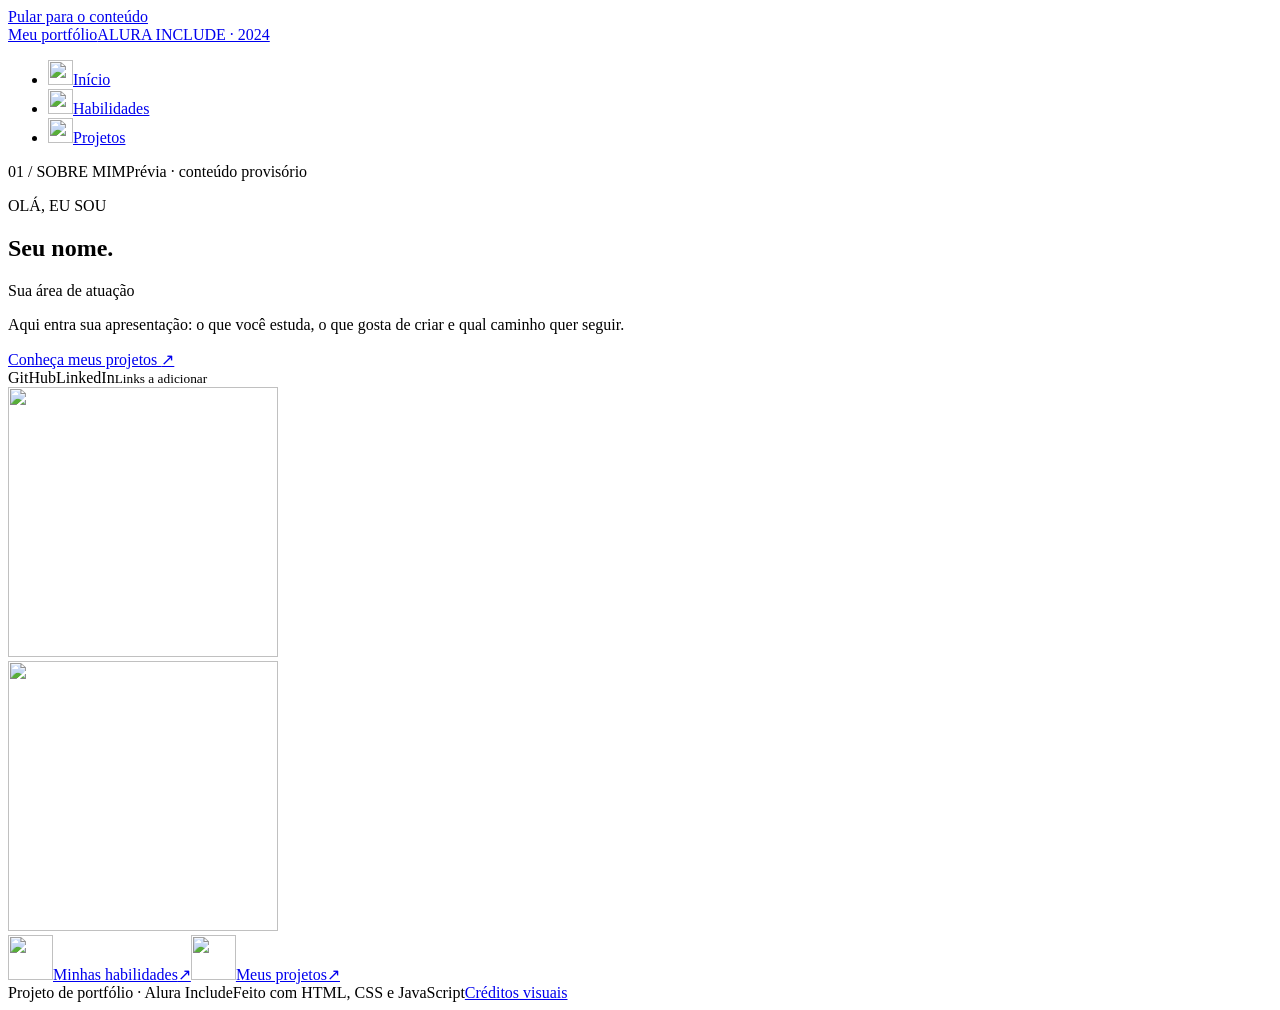
==== index.html @ 52108a29 "Add files via upload" ====
<!doctype html>
<html lang="pt-BR">
<head>
  <meta charset="utf-8"><meta name="viewport" content="width=device-width, initial-scale=1">
  <meta name="description" content="Portfólio pessoal — apresentação, habilidades e projetos.">
  <title>Início · Meu portfólio</title>
  <link rel="icon" href="assets/favicon.svg" type="image/svg+xml">
  <link rel="stylesheet" href="css/style.css"><link rel="stylesheet" href="css/aero.css"><script src="js/main.js" defer></script>
</head>
<body>
  <a class="skip-link" href="#conteudo">Pular para o conteúdo</a>
  <div class="ambient" aria-hidden="true"></div>
  <div class="site-shell">
    <header class="site-header">
      <a class="brand" href="index.html" aria-label="Meu portfólio — início"><span class="brand-orb" aria-hidden="true"></span><span>Meu portfólio<span class="brand-sub">ALURA INCLUDE · 2024</span></span></a>
      <button class="menu-toggle" aria-expanded="false" aria-controls="main-nav" hidden>Menu <span aria-hidden="true">☰</span></button>
      <nav id="main-nav" aria-label="Navegação principal"><ul><li><a href="index.html" aria-current="page"><img class="nav-icon" src="assets/home.png" width="25" height="25" alt="">Início</a></li><li><a href="habilidades.html"><img class="nav-icon" src="assets/skills.png" width="25" height="25" alt="">Habilidades</a></li><li><a href="projetos.html"><img class="nav-icon" src="assets/folder.png" width="25" height="25" alt="">Projetos</a></li></ul></nav>
    </header>
    <main id="conteudo" class="glass-panel home-panel">
      <div class="panel-top"><span>01 / SOBRE MIM</span><span class="draft-label">Prévia · conteúdo provisório</span></div>
      <div class="home-content">
        <section class="intro" aria-labelledby="page-title">
          <p class="eyebrow">OLÁ, EU SOU</p>
          <h1 id="page-title">Seu nome<span class="accent">.</span></h1>
          <p class="role placeholder">Sua área de atuação</p>
          <p class="intro-copy placeholder">Aqui entra sua apresentação: o que você estuda, o que gosta de criar e qual caminho quer seguir.</p>
          <a class="aero-button" href="projetos.html">Conheça meus projetos <span aria-hidden="true">↗</span></a>
          <div class="social-pending"><span>GitHub</span><span>LinkedIn</span><small>Links a adicionar</small></div>
        </section>
        <div class="aero-showcase" aria-hidden="true"><div class="showcase-halo"></div><img class="hero-globe" src="assets/globe.png" width="270" height="270" alt=""><div class="hero-reflection"><img src="assets/globe.png" width="270" height="270" alt=""></div><div class="showcase-line"></div><span class="glass-bubble bubble-one"></span><span class="glass-bubble bubble-two"></span><span class="glass-bubble bubble-three"></span></div>
      </div>
      <div class="chapter-links"><a href="habilidades.html"><img class="chapter-icon" src="assets/skills.png" width="45" height="45" alt=""><span>Minhas habilidades</span><span aria-hidden="true">↗</span></a><a href="projetos.html"><img class="chapter-icon" src="assets/folder.png" width="45" height="45" alt=""><span>Meus projetos</span><span aria-hidden="true">↗</span></a></div>
    </main>
    <footer class="site-footer"><span>Projeto de portfólio · Alura Include</span><span class="footer-meta"><span>Feito com HTML, CSS e JavaScript</span><a href="creditos.html">Créditos visuais</a></span></footer>
  </div>
</body>
</html>
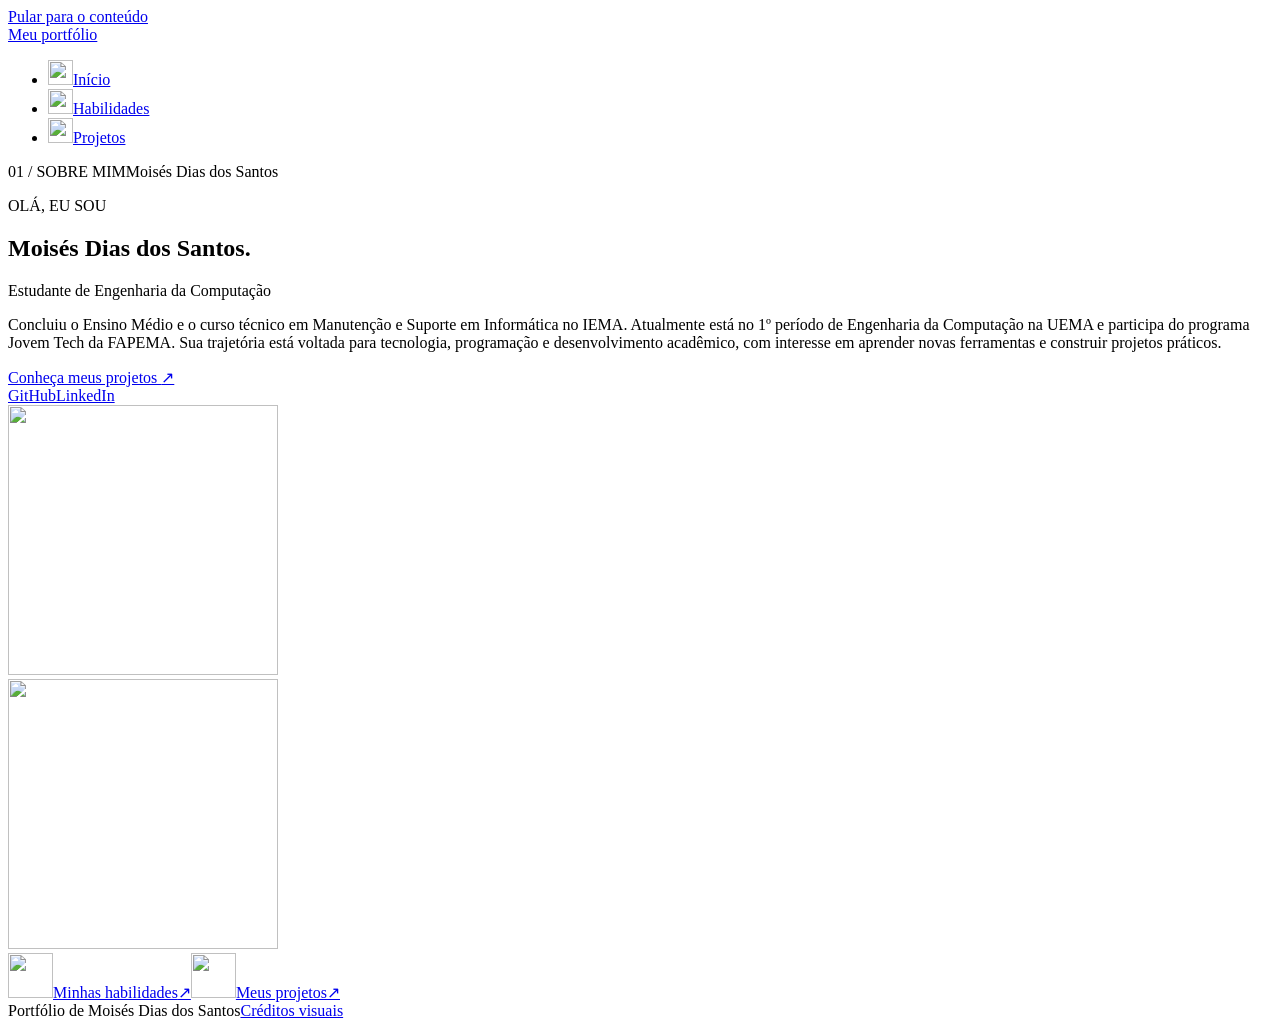
==== commit 626ca6de: "Atualiza apresentação e adiciona projetos de estudo" ====
--- a/index.html
+++ b/index.html
@@ -12,26 +12,26 @@
   <div class="ambient" aria-hidden="true"></div>
   <div class="site-shell">
     <header class="site-header">
-      <a class="brand" href="index.html" aria-label="Meu portfólio — início"><span class="brand-orb" aria-hidden="true"></span><span>Meu portfólio<span class="brand-sub">ALURA INCLUDE · 2024</span></span></a>
+      <a class="brand" href="index.html" aria-label="Meu portfólio — início"><span class="brand-orb" aria-hidden="true"></span><span>Meu portfólio</span></a>
       <button class="menu-toggle" aria-expanded="false" aria-controls="main-nav" hidden>Menu <span aria-hidden="true">☰</span></button>
       <nav id="main-nav" aria-label="Navegação principal"><ul><li><a href="index.html" aria-current="page"><img class="nav-icon" src="assets/home.png" width="25" height="25" alt="">Início</a></li><li><a href="habilidades.html"><img class="nav-icon" src="assets/skills.png" width="25" height="25" alt="">Habilidades</a></li><li><a href="projetos.html"><img class="nav-icon" src="assets/folder.png" width="25" height="25" alt="">Projetos</a></li></ul></nav>
     </header>
     <main id="conteudo" class="glass-panel home-panel">
-      <div class="panel-top"><span>01 / SOBRE MIM</span><span class="draft-label">Prévia · conteúdo provisório</span></div>
+      <div class="panel-top"><span>01 / SOBRE MIM</span><span class="draft-label">Moisés Dias dos Santos</span></div>
       <div class="home-content">
         <section class="intro" aria-labelledby="page-title">
           <p class="eyebrow">OLÁ, EU SOU</p>
-          <h1 id="page-title">Seu nome<span class="accent">.</span></h1>
-          <p class="role placeholder">Sua área de atuação</p>
-          <p class="intro-copy placeholder">Aqui entra sua apresentação: o que você estuda, o que gosta de criar e qual caminho quer seguir.</p>
+          <h1 id="page-title">Moisés Dias dos Santos<span class="accent">.</span></h1>
+          <p class="role">Estudante de Engenharia da Computação</p>
+          <p class="intro-copy">Concluiu o Ensino Médio e o curso técnico em Manutenção e Suporte em Informática no IEMA. Atualmente está no 1º período de Engenharia da Computação na UEMA e participa do programa Jovem Tech da FAPEMA. Sua trajetória está voltada para tecnologia, programação e desenvolvimento acadêmico, com interesse em aprender novas ferramentas e construir projetos práticos.</p>
           <a class="aero-button" href="projetos.html">Conheça meus projetos <span aria-hidden="true">↗</span></a>
-          <div class="social-pending"><span>GitHub</span><span>LinkedIn</span><small>Links a adicionar</small></div>
+          <div class="social-pending"><a href="https://github.com/" target="_blank" rel="noreferrer">GitHub</a><a href="https://www.linkedin.com/in/moises-dias-dos-santos-03a84b437/" target="_blank" rel="noreferrer">LinkedIn</a></div>
         </section>
         <div class="aero-showcase" aria-hidden="true"><div class="showcase-halo"></div><img class="hero-globe" src="assets/globe.png" width="270" height="270" alt=""><div class="hero-reflection"><img src="assets/globe.png" width="270" height="270" alt=""></div><div class="showcase-line"></div><span class="glass-bubble bubble-one"></span><span class="glass-bubble bubble-two"></span><span class="glass-bubble bubble-three"></span></div>
       </div>
       <div class="chapter-links"><a href="habilidades.html"><img class="chapter-icon" src="assets/skills.png" width="45" height="45" alt=""><span>Minhas habilidades</span><span aria-hidden="true">↗</span></a><a href="projetos.html"><img class="chapter-icon" src="assets/folder.png" width="45" height="45" alt=""><span>Meus projetos</span><span aria-hidden="true">↗</span></a></div>
     </main>
-    <footer class="site-footer"><span>Projeto de portfólio · Alura Include</span><span class="footer-meta"><span>Feito com HTML, CSS e JavaScript</span><a href="creditos.html">Créditos visuais</a></span></footer>
+    <footer class="site-footer"><span>Portfólio de Moisés Dias dos Santos</span><span class="footer-meta"><a href="creditos.html">Créditos visuais</a></span></footer>
   </div>
 </body>
 </html>
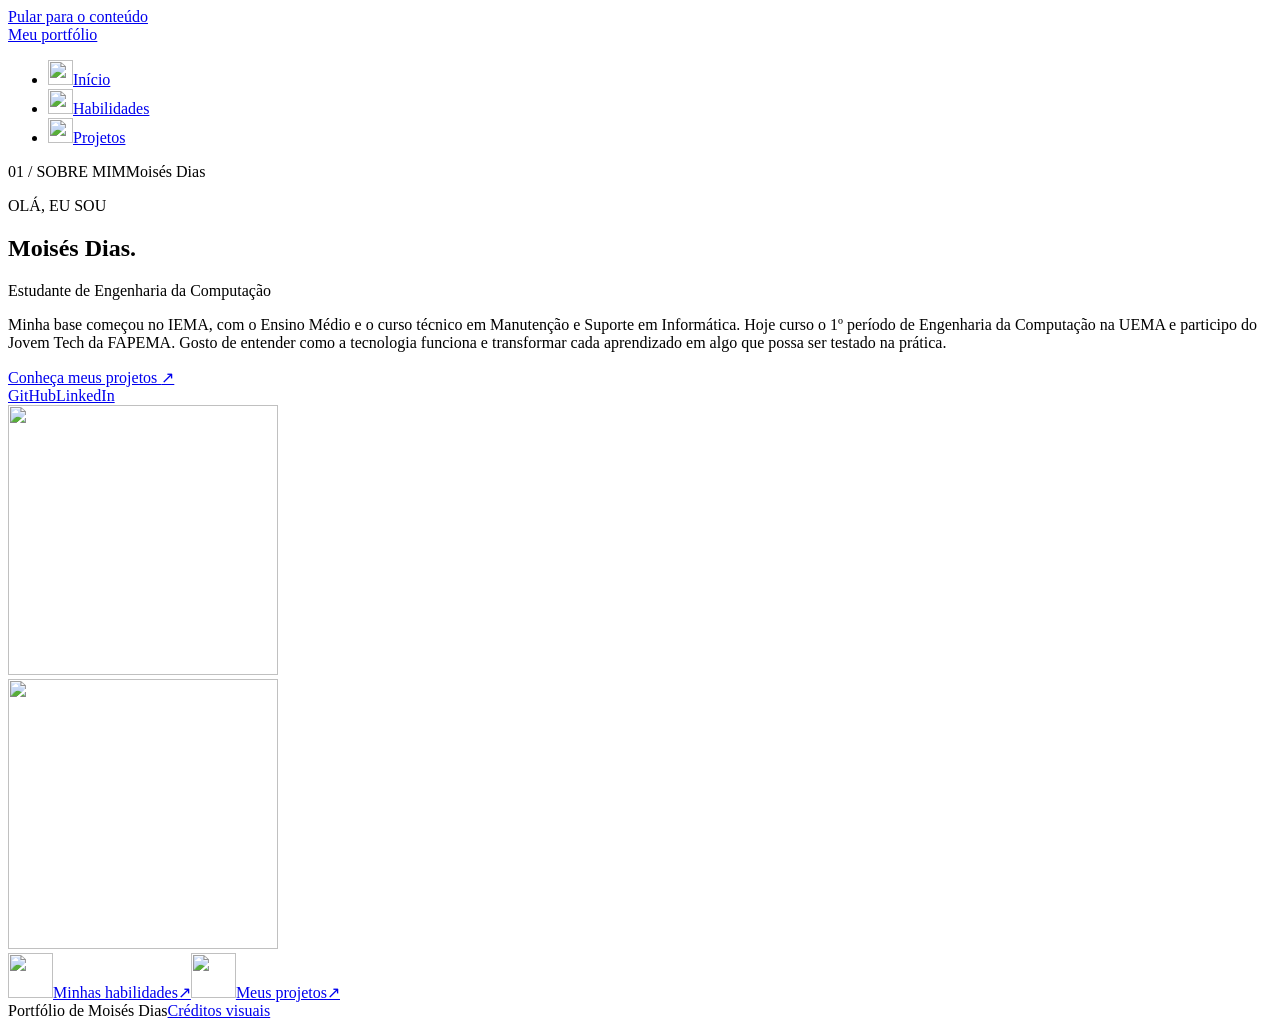
==== commit dd6fd011: "Personaliza nome, apresentação e projetos" ====
--- a/index.html
+++ b/index.html
@@ -17,13 +17,13 @@
       <nav id="main-nav" aria-label="Navegação principal"><ul><li><a href="index.html" aria-current="page"><img class="nav-icon" src="assets/home.png" width="25" height="25" alt="">Início</a></li><li><a href="habilidades.html"><img class="nav-icon" src="assets/skills.png" width="25" height="25" alt="">Habilidades</a></li><li><a href="projetos.html"><img class="nav-icon" src="assets/folder.png" width="25" height="25" alt="">Projetos</a></li></ul></nav>
     </header>
     <main id="conteudo" class="glass-panel home-panel">
-      <div class="panel-top"><span>01 / SOBRE MIM</span><span class="draft-label">Moisés Dias dos Santos</span></div>
+      <div class="panel-top"><span>01 / SOBRE MIM</span><span class="draft-label">Moisés Dias</span></div>
       <div class="home-content">
         <section class="intro" aria-labelledby="page-title">
           <p class="eyebrow">OLÁ, EU SOU</p>
-          <h1 id="page-title">Moisés Dias dos Santos<span class="accent">.</span></h1>
+          <h1 id="page-title">Moisés Dias<span class="accent">.</span></h1>
           <p class="role">Estudante de Engenharia da Computação</p>
-          <p class="intro-copy">Concluiu o Ensino Médio e o curso técnico em Manutenção e Suporte em Informática no IEMA. Atualmente está no 1º período de Engenharia da Computação na UEMA e participa do programa Jovem Tech da FAPEMA. Sua trajetória está voltada para tecnologia, programação e desenvolvimento acadêmico, com interesse em aprender novas ferramentas e construir projetos práticos.</p>
+          <p class="intro-copy">Minha base começou no IEMA, com o Ensino Médio e o curso técnico em Manutenção e Suporte em Informática. Hoje curso o 1º período de Engenharia da Computação na UEMA e participo do Jovem Tech da FAPEMA. Gosto de entender como a tecnologia funciona e transformar cada aprendizado em algo que possa ser testado na prática.</p>
           <a class="aero-button" href="projetos.html">Conheça meus projetos <span aria-hidden="true">↗</span></a>
           <div class="social-pending"><a href="https://github.com/" target="_blank" rel="noreferrer">GitHub</a><a href="https://www.linkedin.com/in/moises-dias-dos-santos-03a84b437/" target="_blank" rel="noreferrer">LinkedIn</a></div>
         </section>
@@ -31,7 +31,7 @@
       </div>
       <div class="chapter-links"><a href="habilidades.html"><img class="chapter-icon" src="assets/skills.png" width="45" height="45" alt=""><span>Minhas habilidades</span><span aria-hidden="true">↗</span></a><a href="projetos.html"><img class="chapter-icon" src="assets/folder.png" width="45" height="45" alt=""><span>Meus projetos</span><span aria-hidden="true">↗</span></a></div>
     </main>
-    <footer class="site-footer"><span>Portfólio de Moisés Dias dos Santos</span><span class="footer-meta"><a href="creditos.html">Créditos visuais</a></span></footer>
+    <footer class="site-footer"><span>Portfólio de Moisés Dias</span><span class="footer-meta"><a href="creditos.html">Créditos visuais</a></span></footer>
   </div>
 </body>
 </html>
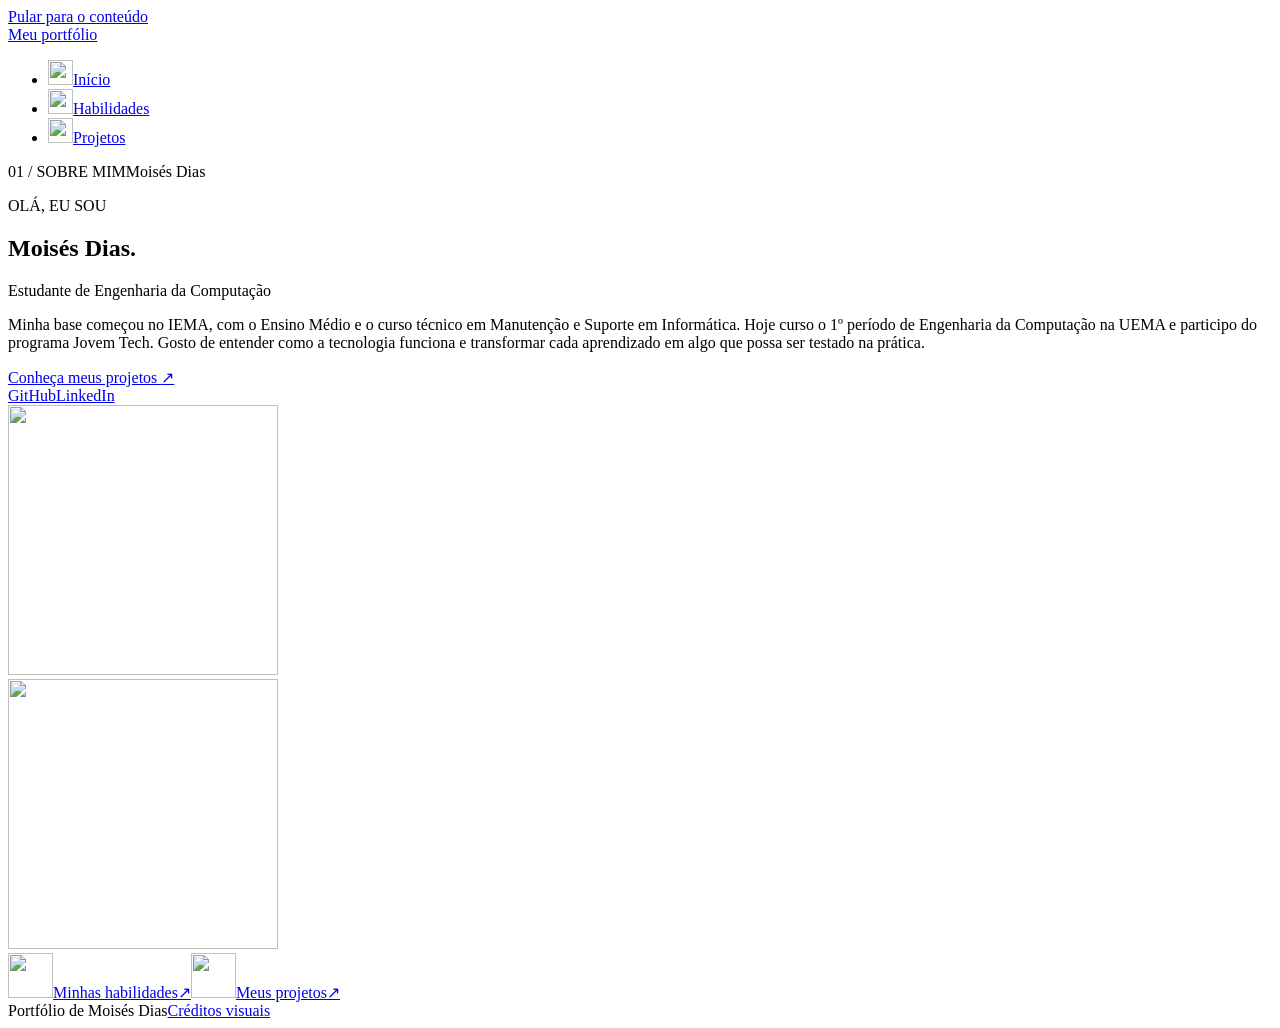
==== commit 28b075c5: "Ajusta apresentação sobre o programa Jovem Tech" ====
--- a/index.html
+++ b/index.html
@@ -23,7 +23,7 @@
           <p class="eyebrow">OLÁ, EU SOU</p>
           <h1 id="page-title">Moisés Dias<span class="accent">.</span></h1>
           <p class="role">Estudante de Engenharia da Computação</p>
-          <p class="intro-copy">Minha base começou no IEMA, com o Ensino Médio e o curso técnico em Manutenção e Suporte em Informática. Hoje curso o 1º período de Engenharia da Computação na UEMA e participo do Jovem Tech da FAPEMA. Gosto de entender como a tecnologia funciona e transformar cada aprendizado em algo que possa ser testado na prática.</p>
+          <p class="intro-copy">Minha base começou no IEMA, com o Ensino Médio e o curso técnico em Manutenção e Suporte em Informática. Hoje curso o 1º período de Engenharia da Computação na UEMA e participo do programa Jovem Tech. Gosto de entender como a tecnologia funciona e transformar cada aprendizado em algo que possa ser testado na prática.</p>
           <a class="aero-button" href="projetos.html">Conheça meus projetos <span aria-hidden="true">↗</span></a>
           <div class="social-pending"><a href="https://github.com/" target="_blank" rel="noreferrer">GitHub</a><a href="https://www.linkedin.com/in/moises-dias-dos-santos-03a84b437/" target="_blank" rel="noreferrer">LinkedIn</a></div>
         </section>
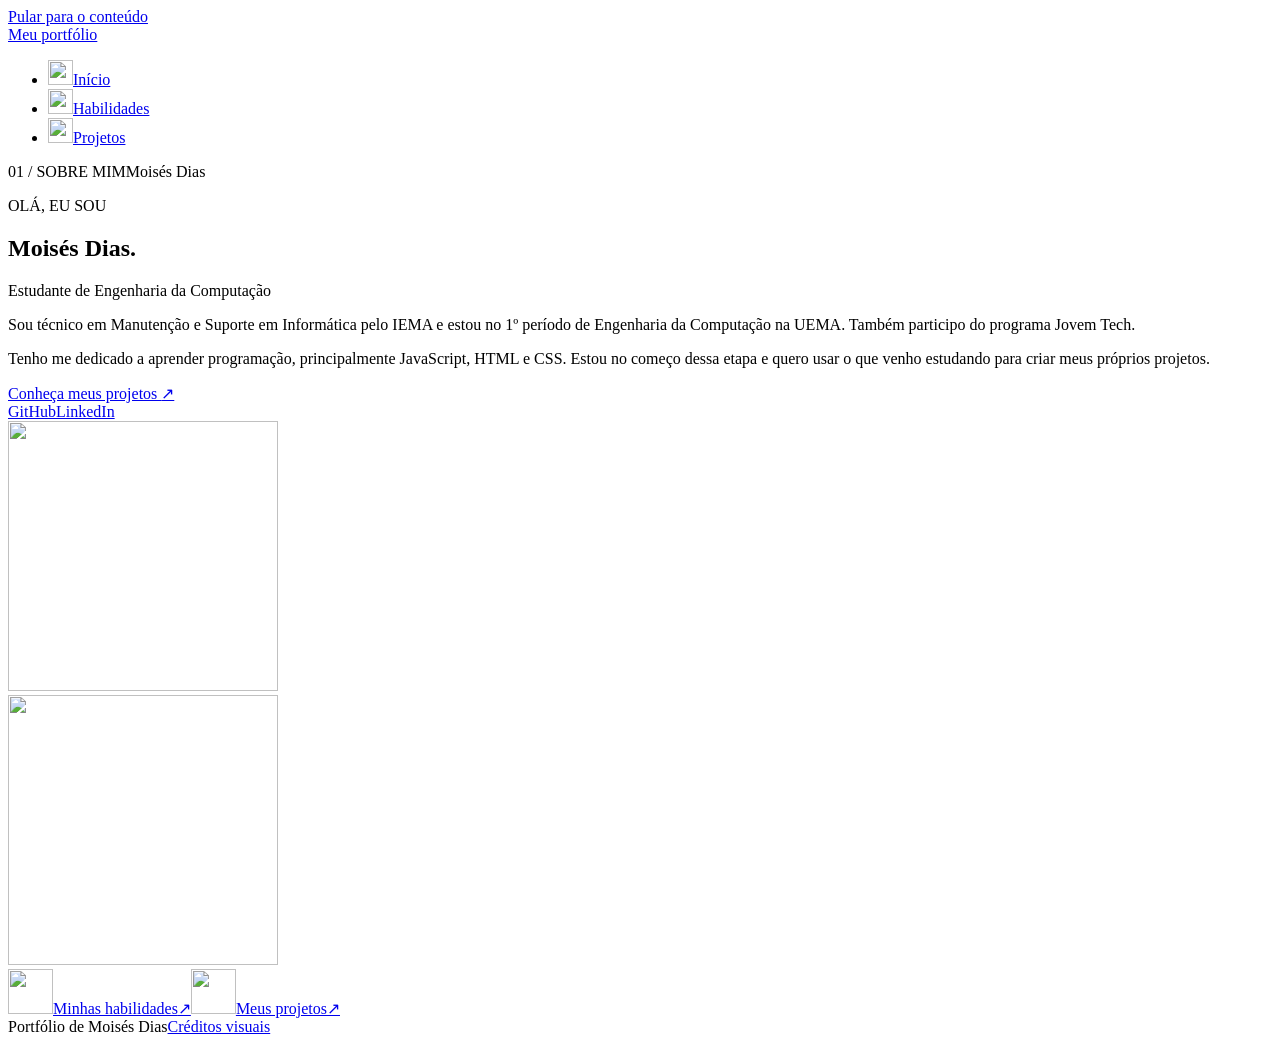
==== commit fb432252: "Publica versão aprovada com apresentação e habilidades revisadas" ====
--- a/index.html
+++ b/index.html
@@ -23,7 +23,8 @@
           <p class="eyebrow">OLÁ, EU SOU</p>
           <h1 id="page-title">Moisés Dias<span class="accent">.</span></h1>
           <p class="role">Estudante de Engenharia da Computação</p>
-          <p class="intro-copy">Minha base começou no IEMA, com o Ensino Médio e o curso técnico em Manutenção e Suporte em Informática. Hoje curso o 1º período de Engenharia da Computação na UEMA e participo do programa Jovem Tech. Gosto de entender como a tecnologia funciona e transformar cada aprendizado em algo que possa ser testado na prática.</p>
+          <p class="intro-copy">Sou técnico em Manutenção e Suporte em Informática pelo IEMA e estou no 1º período de Engenharia da Computação na UEMA. Também participo do programa Jovem Tech.</p>
+          <p class="intro-copy">Tenho me dedicado a aprender programação, principalmente JavaScript, HTML e CSS. Estou no começo dessa etapa e quero usar o que venho estudando para criar meus próprios projetos.</p>
           <a class="aero-button" href="projetos.html">Conheça meus projetos <span aria-hidden="true">↗</span></a>
           <div class="social-pending"><a href="https://github.com/" target="_blank" rel="noreferrer">GitHub</a><a href="https://www.linkedin.com/in/moises-dias-dos-santos-03a84b437/" target="_blank" rel="noreferrer">LinkedIn</a></div>
         </section>
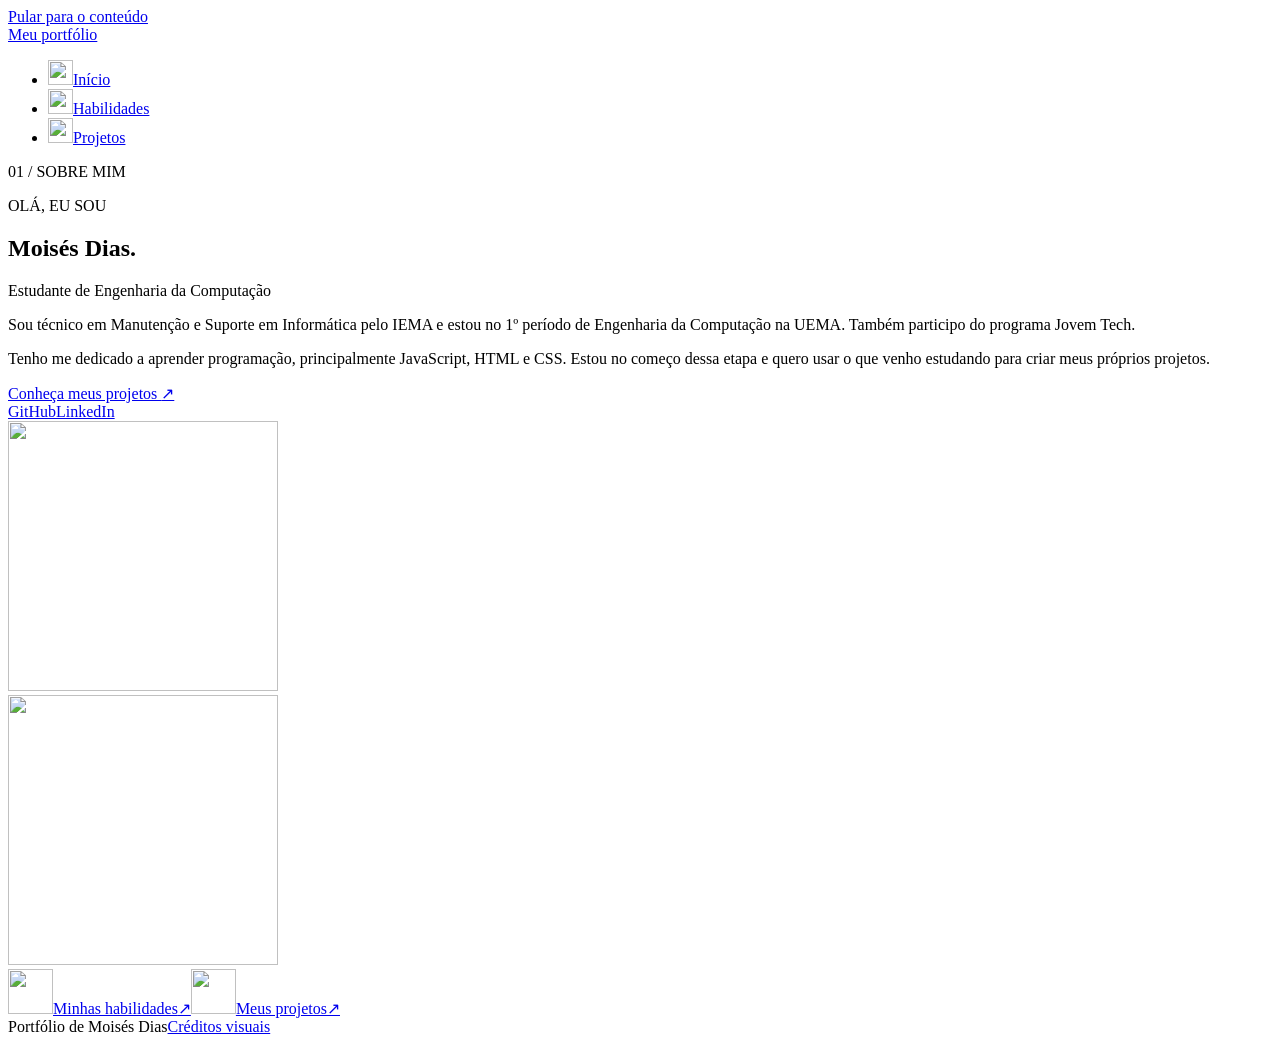
==== commit adce1b27: "Remove nome do canto da página inicial Removed the draft label from the top panel." ====
--- a/index.html
+++ b/index.html
@@ -17,7 +17,7 @@
       <nav id="main-nav" aria-label="Navegação principal"><ul><li><a href="index.html" aria-current="page"><img class="nav-icon" src="assets/home.png" width="25" height="25" alt="">Início</a></li><li><a href="habilidades.html"><img class="nav-icon" src="assets/skills.png" width="25" height="25" alt="">Habilidades</a></li><li><a href="projetos.html"><img class="nav-icon" src="assets/folder.png" width="25" height="25" alt="">Projetos</a></li></ul></nav>
     </header>
     <main id="conteudo" class="glass-panel home-panel">
-      <div class="panel-top"><span>01 / SOBRE MIM</span><span class="draft-label">Moisés Dias</span></div>
+      <div class="panel-top"><span>01 / SOBRE MIM</span></div>
       <div class="home-content">
         <section class="intro" aria-labelledby="page-title">
           <p class="eyebrow">OLÁ, EU SOU</p>
